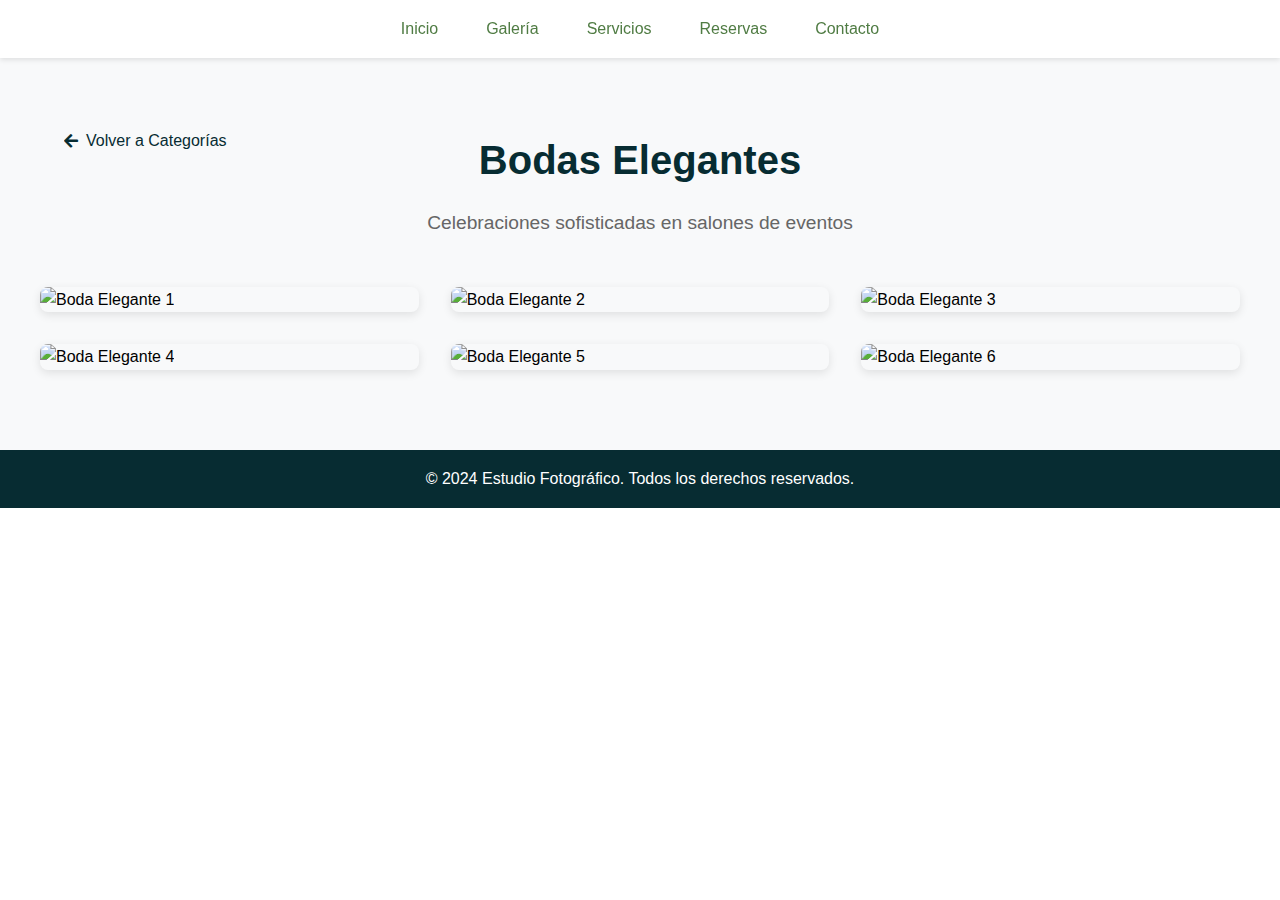
==== bodas-elegantes.html @ 9f082a39 "actualizacion dia lunes" ====
<!DOCTYPE html>
<html lang="es">
<head>
    <meta charset="UTF-8">
    <meta name="viewport" content="width=device-width, initial-scale=1.0">
    <title>Bodas Elegantes - Estudio Fotográfico</title>
    <link rel="stylesheet" href="assets/styles.css">
    <link rel="stylesheet" href="assets/bodas.css">
    <link rel="stylesheet" href="assets/categoria.css">
</head>
<body>
    <header>
        <nav>
            <ul>
                <li><a href="index.html">Inicio</a></li>
                <li><a href="index.html#galeria">Galería</a></li>
                <li><a href="index.html#servicios">Servicios</a></li>
                <li><a href="index.html#reservas">Reservas</a></li>
                <li><a href="index.html#contacto">Contacto</a></li>
            </ul>
        </nav>
    </header>

    <main class="categoria-gallery">
        <div class="categoria-header">
            <a href="bodas.html" class="back-button">
                <i class="fas fa-arrow-left"></i> Volver a Categorías
            </a>
            <h1>Bodas Elegantes</h1>
            <p class="categoria-description">Celebraciones sofisticadas en salones de eventos</p>
        </div>

        <div class="categoria-grid">
            <div class="photo-item">
                <img src="assets/img/elegante1.jpg" alt="Boda Elegante 1">
                <div class="photo-overlay">
                    <h3>Salón de Gala</h3>
                    <p>Celebración en hotel de lujo</p>
                </div>
            </div>
            <div class="photo-item">
                <img src="assets/img/elegante2.jpg" alt="Boda Elegante 2">
                <div class="photo-overlay">
                    <h3>Centro de Eventos</h3>
                    <p>Ceremonia formal</p>
                </div>
            </div>
            <div class="photo-item">
                <img src="assets/img/elegante3.jpg" alt="Boda Elegante 3">
                <div class="photo-overlay">
                    <h3>Palacio de Eventos</h3>
                    <p>Celebración exclusiva</p>
                </div>
            </div>
            <div class="photo-item">
                <img src="assets/img/elegante4.jpg" alt="Boda Elegante 4">
                <div class="photo-overlay">
                    <h3>Salón Real</h3>
                    <p>Boda de ensueño</p>
                </div>
            </div>
            <div class="photo-item">
                <img src="assets/img/elegante5.jpg" alt="Boda Elegante 5">
                <div class="photo-overlay">
                    <h3>Centro de Convenciones</h3>
                    <p>Celebración grandiosa</p>
                </div>
            </div>
            <div class="photo-item">
                <img src="assets/img/elegante6.jpg" alt="Boda Elegante 6">
                <div class="photo-overlay">
                    <h3>Hotel Boutique</h3>
                    <p>Ceremonia íntima y elegante</p>
                </div>
            </div>
        </div>
    </main>

    <footer>
        <p>&copy; 2024 Estudio Fotográfico. Todos los derechos reservados.</p>
    </footer>

    <link rel="stylesheet" href="https://cdnjs.cloudflare.com/ajax/libs/font-awesome/5.15.4/css/all.min.css">
</body>
</html>
---- assets/styles.css ----
/* Estilos generales */
* {
    margin: 0;
    padding: 0;
    box-sizing: border-box;
}

body {
    font-family: 'Arial', sans-serif;
    line-height: 1.6;
    color: #000000;
}

/* Header y navegación */
header {
    background-color: #fff;
    box-shadow: 0 2px 5px rgba(0,0,0,0.1);
    position: fixed;
    width: 100%;
    top: 0;
    z-index: 1000;
}

nav ul {
    display: flex;
    justify-content: center;
    list-style: none;
    padding: 1rem 0;
}

nav ul li {
    margin: 0 1.5rem;
}

nav ul li a {
    text-decoration: none;
    color: #507c44;
    font-weight: 500;
    transition: color 0.3s ease;
}

nav ul li a:hover {
    color: #007bff;
}

/* Sección Hero */
.hero {
    height: 100vh;
    background-image: url('img/fondo.jpg'); /* Ruta de tu imagen */
    background-size: cover; /* Ajusta la imagen al contenedor */
    background-position: center; /* Centra la imagen */
    background-repeat: no-repeat; /* Evita repeticiones de la imagen */
    display: flex; /* Hace que el contenido interno esté bien alineado */
    flex-direction: column;
    justify-content: center; /* Centra verticalmente el texto */
    align-items: center; /* Centra horizontalmente el texto */
    text-align: center; /* Centra el texto dentro de la sección */
    color: white; /* Asegura que el texto sea visible sobre la imagen */
    padding: 0 1rem; /* Espaciado lateral */
    position: relative; /* Permite usar ::after para el fondo */
}

.hero::after {
    content: "";
    position: absolute;
    top: 0;
    left: 0;
    width: 100%;
    height: 100%;
    background: rgba(0, 0, 0, 3.6); /* Fondo oscuro semitransparente */
    z-index: -1; /* Coloca el efecto detrás del texto */
}

.hero h1 {
    font-size: 3.5rem;
    margin-bottom: 1rem;
    text-shadow: 2px 2px 8px rgba(0, 0, 0, 3.7); /* Sombras para mejor visibilidad */
    z-index: 1; /* Asegura que el texto esté encima del fondo */
}

.hero p {
    font-size: 1.2rem;
    max-width: 600px;
    text-shadow: 1px 1px 6px rgba(0, 0, 0, 0.5); /* Sombras más suaves */
    z-index: 1; /* Mantiene el texto visible */
}


.hero h1 {
    font-size: 6rem;
    margin-bottom: 1rem;
    text-shadow: 3px 3px 8px rgba(0, 0, 0, 1.7); /* Sombras más destacadas */
    z-index: 1; /* Asegura que el título esté encima del fondo */
}

.hero p {
    font-size: 1.2rem;
    max-width: 600px;
}

/* Galería */
.gallery {
    padding: 5rem 2rem;
    background-color: #f8f9fa;
}

.gallery h2 {
    text-align: center;
    margin-bottom: 3rem;
}

.gallery-grid {
    display: grid;
    grid-template-columns: repeat(2, 1fr);
    gap: 2rem;
    max-width: 1200px;
    margin: 0 auto;
}

.gallery-column {
    display: flex;
    flex-direction: column;
    gap: 2rem;
}

.gallery-item {
    position: relative;
    overflow: hidden;
    border-radius: 8px;
    box-shadow: 0 3px 10px rgba(0,0,0,0.1);
}

.gallery-link {
    text-decoration: none;
    color: inherit;
    display: block;
}

.gallery-item img {
    width: 100%;
    height: 300px;
    object-fit: cover;
    transition: all 0.5s ease;
}

.gallery-item:hover img {
    transform: scale(1.1);
}

.gallery-item h3 {
    position: absolute;
    bottom: 0;
    left: 0;
    right: 0;
    background: rgba(0,0,0,0.7);
    color: white;
    padding: 1rem;
    margin: 0;
    text-align: center;
    transition: all 0.3s ease;
}

.gallery-overlay {
    position: absolute;
    top: 0;
    left: 0;
    right: 0;
    bottom: 0;
    background: rgba(0,0,0,0.5);
    display: flex;
    justify-content: center;
    align-items: center;
    opacity: 0;
    transition: opacity 0.3s ease;
}

.gallery-overlay p {
    color: white;
    font-size: 1.2rem;
    text-align: center;
    transform: translateY(20px);
    transition: transform 0.3s ease;
}

.gallery-item:hover .gallery-overlay {
    opacity: 1;
}

.gallery-item:hover .gallery-overlay p {
    transform: translateY(0);
}

.gallery-item:hover h3 {
    background: rgba(0,0,0,0.9);
}

.gallery-bottom-image {
    border-radius: 8px;
    overflow: hidden;
    box-shadow: 0 3px 10px rgba(0,0,0,0.1);
}

.gallery-bottom-image img {
    width: 100%;
    height: 200px;
    object-fit: cover;
    transition: transform 0.3s ease;
}

.gallery-bottom-image img:hover {
    transform: scale(1.05);
}

/* Servicios */
.services {
    padding: 5rem 2rem;
}

.services h2 {
    text-align: center;
    margin-bottom: 3rem;
}

.services-grid {
    display: grid;
    grid-template-columns: repeat(2, 1fr);
    gap: 2rem;
    max-width: 1200px;
    margin: 0 auto;
}

.service-column {
    display: flex;
    flex-direction: column;
    gap: 2rem;
}

.service-card {
    background: white;
    padding: 2rem;
    border-radius: 8px;
    box-shadow: 0 3px 10px rgba(0,0,0,0.1);
    text-align: center;
}

.service-card h3 {
    color: #072c32;
    margin-bottom: 1rem;
}

.price {
    font-weight: bold;
    color: #28a745;
    margin-top: 1rem;
}

.service-bottom-image {
    border-radius: 8px;
    overflow: hidden;
    box-shadow: 0 3px 10px rgba(0,0,0,0.1);
}

.service-bottom-image img {
    width: 100%;
    height: 200px;
    object-fit: cover;
    transition: transform 0.3s ease;
}

.service-bottom-image img:hover {
    transform: scale(1.05);
}

/* Formulario de Reservas */
.booking {
    padding: 5rem 2rem;
    background-color: #f8f9fa;
}

.booking h2 {
    text-align: center;
    margin-bottom: 3rem;
}

.booking-form {
    max-width: 600px;
    margin: 0 auto;
    background: white;
    padding: 2rem;
    border-radius: 8px;
    box-shadow: 0 3px 10px rgba(0,0,0,0.1);
}

.form-group {
    margin-bottom: 1.5rem;
}

.form-group input,
.form-group select,
.form-group textarea {
    width: 100%;
    padding: 0.8rem;
    border: 1px solid #ddd;
    border-radius: 4px;
    font-size: 1rem;
}

.form-group textarea {
    height: 150px;
    resize: vertical;
}

.btn-submit {
    background-color: #007bff;
    color: white;
    padding: 1rem 2rem;
    border: none;
    border-radius: 4px;
    cursor: pointer;
    width: 100%;
    font-size: 1rem;
    transition: background-color 0.3s ease;
}

.btn-submit:hover {
    background-color: #072c32;
}

/* Contacto */
.contact {
    padding: 5rem 2rem;
}

.contact h2 {
    text-align: center;
    margin-bottom: 3rem;
}

.contact-info {
    text-align: center;
    margin-bottom: 2rem;
}

.contact-info p {
    margin: 0.5rem 0;
    font-size: 1.1rem;
}

.contact-form {
    max-width: 600px;
    margin: 0 auto;
}

.contact-form input,
.contact-form textarea {
    width: 100%;
    padding: 0.8rem;
    margin-bottom: 1rem;
    border: 1px solid #ddd;
    border-radius: 4px;
}

.contact-form textarea {
    height: 150px;
    resize: vertical;
}

/* Footer */
footer {
    background-color: #072c32;
    color: white;
    text-align: center;
    padding: 1rem;
}

/* Responsive */
@media (max-width: 768px) {
    nav ul {
        flex-direction: column;
        align-items: center;
    }

    nav ul li {
        margin: 0.5rem 0;
    }

    .hero h1 {
        font-size: 2.5rem;
    }

    .gallery-grid,
    .services-grid {
        grid-template-columns: 1fr;
    }

    .gallery-column,
    .service-column {
        gap: 1rem;
    }
}
---- assets/bodas.css ----
.bodas-gallery {
    padding: 8rem 2rem 5rem;
    background-color: #f8f9fa;
}

.bodas-header {
    text-align: center;
    margin-bottom: 3rem;
    position: relative;
}

.home-button {
    position: absolute;
    left: 2rem;
    top: 0;
    text-decoration: none;
    color: #072c32;
    display: flex;
    align-items: center;
    gap: 0.5rem;
    font-weight: 500;
    transition: color 0.3s ease;
    padding: 0.5rem 1rem;
    border: 2px solid #072c32;
    border-radius: 25px;
}

.home-button:hover {
    color: #007bff;
    border-color: #007bff;
    background-color: rgba(0, 123, 255, 0.1);
}

.bodas-header h1 {
    color: #072c32;
    font-size: 2.5rem;
    margin-bottom: 1rem;
}

.bodas-description {
    color: #666;
    font-size: 1.2rem;
    max-width: 600px;
    margin: 0 auto;
}

.bodas-grid {
    display: grid;
    grid-template-columns: repeat(auto-fit, minmax(300px, 1fr));
    gap: 2rem;
    max-width: 1200px;
    margin: 0 auto;
}

.boda-item {
    position: relative;
    text-decoration: none;
    color: inherit;
    display: block;
    border-radius: 8px;
    overflow: hidden;
    box-shadow: 0 3px 10px rgba(0,0,0,0.1);
    transition: all 0.3s ease;
}

.boda-item:hover {
    transform: translateY(-5px);
    box-shadow: 0 5px 15px rgba(0,0,0,0.2);
}

.folder-icon {
    position: absolute;
    top: 1rem;
    right: 1rem;
    background: rgba(255, 255, 255, 0.9);
    padding: 0.5rem;
    border-radius: 50%;
    z-index: 2;
    transition: transform 0.3s ease;
}

.folder-icon i {
    color: #072c32;
    font-size: 1.2rem;
}

.boda-item:hover .folder-icon {
    transform: scale(1.1);
}

.boda-item img {
    width: 100%;
    height: 300px;
    object-fit: cover;
    transition: transform 0.5s ease;
}

.boda-item:hover img {
    transform: scale(1.1);
}

.boda-overlay {
    position: absolute;
    bottom: 0;
    left: 0;
    right: 0;
    background: linear-gradient(transparent, rgba(0,0,0,0.8));
    color: white;
    padding: 1.5rem;
    transform: translateY(100%);
    transition: transform 0.3s ease;
}

.boda-item:hover .boda-overlay {
    transform: translateY(0);
}

.boda-overlay h3 {
    margin-bottom: 0.5rem;
    font-size: 1.2rem;
}

.boda-overlay p {
    font-size: 0.9rem;
    opacity: 0.9;
    margin-bottom: 0.5rem;
}

.photo-count {
    display: inline-block;
    background: rgba(255, 255, 255, 0.2);
    padding: 0.2rem 0.5rem;
    border-radius: 15px;
    font-size: 0.8rem;
}

@media (max-width: 768px) {
    .bodas-header {
        padding-top: 2rem;
    }

    .home-button {
        position: static;
        justify-content: center;
        margin-bottom: 1rem;
        display: inline-flex;
    }

    .bodas-grid {
        grid-template-columns: 1fr;
    }
}
---- assets/categoria.css ----
.categoria-gallery {
    padding: 8rem 2rem 5rem;
    background-color: #f8f9fa;
}

.categoria-header {
    text-align: center;
    margin-bottom: 3rem;
    position: relative;
}

.back-button {
    position: absolute;
    left: 2rem;
    top: 0;
    text-decoration: none;
    color: #072c32;
    display: flex;
    align-items: center;
    gap: 0.5rem;
    font-weight: 500;
    transition: color 0.3s ease;
}

.back-button:hover {
    color: #007bff;
}

.categoria-header h1 {
    color: #072c32;
    font-size: 2.5rem;
    margin-bottom: 1rem;
}

.categoria-description {
    color: #666;
    font-size: 1.2rem;
    max-width: 600px;
    margin: 0 auto;
}

.section-title {
    grid-column: 1 / -1;
    text-align: center;
    margin: 3rem 0 1.5rem;
    position: relative;
}

.section-title h2 {
    color: #072c32;
    font-size: 2rem;
    display: inline-block;
    position: relative;
    padding-bottom: 0.5rem;
}

.section-title h2::after {
    content: '';
    position: absolute;
    bottom: 0;
    left: 50%;
    transform: translateX(-50%);
    width: 100px;
    height: 3px;
    background: linear-gradient(to right, #072c32, #007bff);
    border-radius: 2px;
}

.categoria-grid {
    display: grid;
    grid-template-columns: repeat(auto-fill, minmax(300px, 1fr));
    gap: 2rem;
    max-width: 1200px;
    margin: 0 auto;
}

.photo-item {
    position: relative;
    overflow: hidden;
    border-radius: 8px;
    box-shadow: 0 3px 10px rgba(0,0,0,0.1);
    cursor: pointer;
    transition: all 0.3s ease;
}

.photo-item:hover {
    transform: translateY(-5px);
    box-shadow: 0 5px 15px rgba(0,0,0,0.2);
}

.photo-item img {
    width: 100%;
    height: 300px;
    object-fit: cover;
    transition: transform 0.5s ease;
}

.photo-item:hover img {
    transform: scale(1.1);
}

.photo-overlay {
    position: absolute;
    bottom: 0;
    left: 0;
    right: 0;
    background: linear-gradient(transparent, rgba(0,0,0,0.8));
    color: white;
    padding: 1.5rem;
    transform: translateY(100%);
    transition: transform 0.3s ease;
}

.photo-item:hover .photo-overlay {
    transform: translateY(0);
}

.photo-overlay h3 {
    margin-bottom: 0.5rem;
    font-size: 1.2rem;
}

.photo-overlay p {
    font-size: 0.9rem;
    opacity: 0.9;
}

@media (max-width: 768px) {
    .categoria-header {
        padding-top: 2rem;
    }

    .back-button {
        position: static;
        justify-content: center;
        margin-bottom: 1rem;
    }

    .categoria-grid {
        grid-template-columns: 1fr;
    }

    .section-title h2 {
        font-size: 1.8rem;
    }
}
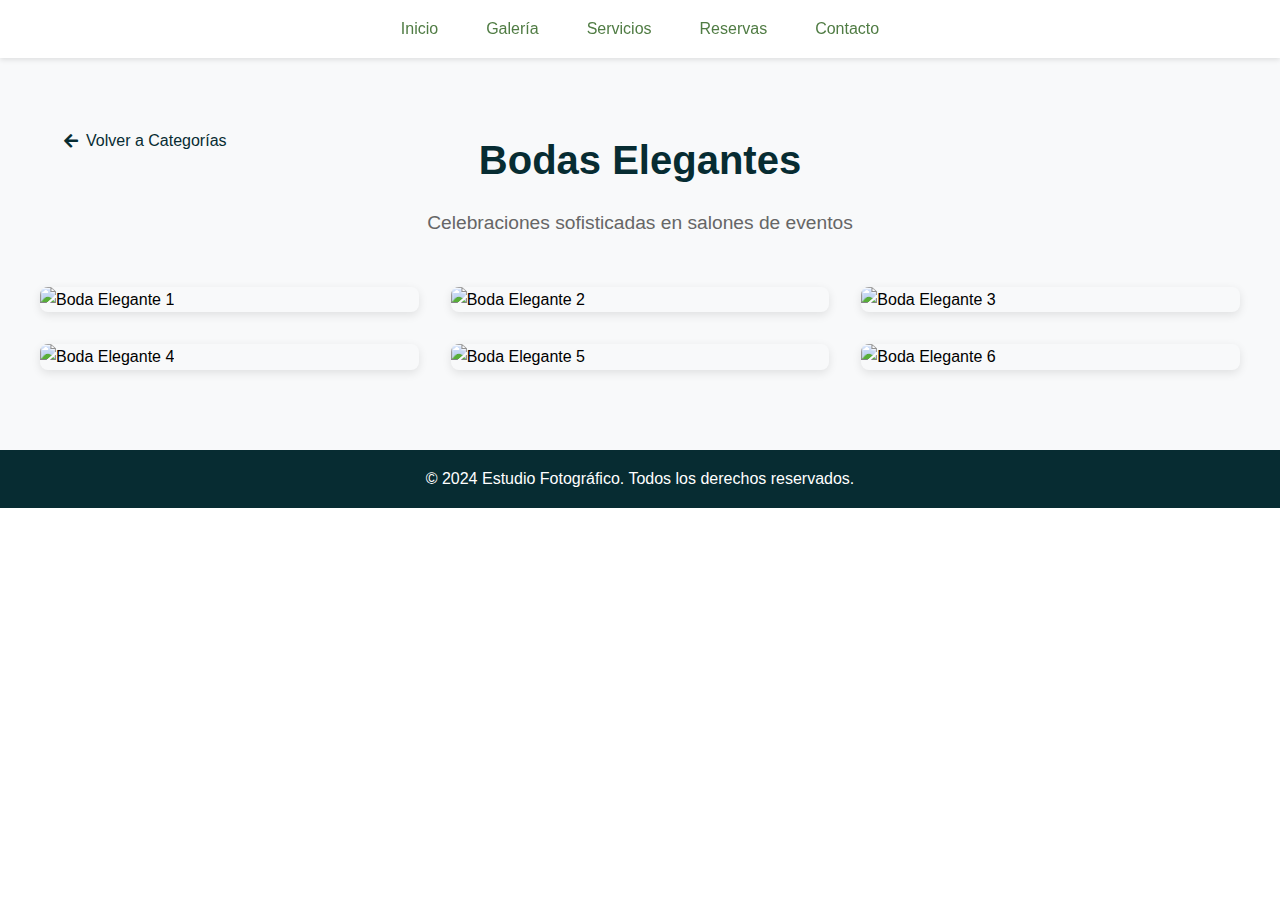
==== commit baf8e268: "ola" ====
--- a/bodas-elegantes.html
+++ b/bodas-elegantes.html
@@ -4,7 +4,7 @@
     <meta charset="UTF-8">
     <meta name="viewport" content="width=device-width, initial-scale=1.0">
     <title>Bodas Elegantes - Estudio Fotográfico</title>
-    <link rel="stylesheet" href="assets/styles.css">
+    <link rel="stylesheet" href="assets/styles.css"> <!--enlace a la hoja de estilos-->
     <link rel="stylesheet" href="assets/bodas.css">
     <link rel="stylesheet" href="assets/categoria.css">
 </head>
@@ -24,7 +24,7 @@
     <main class="categoria-gallery">
         <div class="categoria-header">
             <a href="bodas.html" class="back-button">
-                <i class="fas fa-arrow-left"></i> Volver a Categorías
+                <i class="fas fa-arrow-left"></i> Volver a Categorías <!--es el enlace a la pagina de bodas (la a es para que se vea como un enlace)-->
             </a>
             <h1>Bodas Elegantes</h1>
             <p class="categoria-description">Celebraciones sofisticadas en salones de eventos</p>
@@ -33,13 +33,13 @@
         <div class="categoria-grid">
             <div class="photo-item">
                 <img src="assets/img/elegante1.jpg" alt="Boda Elegante 1">
-                <div class="photo-overlay">
+                <div class="photo-overlay"> <!--es la cosa que sube y muestra el texto-->
                     <h3>Salón de Gala</h3>
                     <p>Celebración en hotel de lujo</p>
                 </div>
             </div>
             <div class="photo-item">
-                <img src="assets/img/elegante2.jpg" alt="Boda Elegante 2">
+                <img src="assets/img/elegante2.jpg" alt="Boda Elegante 2"> 
                 <div class="photo-overlay">
                     <h3>Centro de Eventos</h3>
                     <p>Ceremonia formal</p>
--- a/assets/styles.css
+++ b/assets/styles.css
@@ -1,8 +1,8 @@
 /* Estilos generales */
 * {
-    margin: 0;
-    padding: 0;
-    box-sizing: border-box;
+    margin: 0; /*es el margen de los elementos*/
+    padding: 0; /*es el padding de los elementos*/
+    box-sizing: border-box; /*es el box-sizing de los elementos*/
 }
 
 body {
@@ -13,30 +13,30 @@
 
 /* Header y navegación */
 header {
-    background-color: #fff;
-    box-shadow: 0 2px 5px rgba(0,0,0,0.1);
-    position: fixed;
-    width: 100%;
-    top: 0;
-    z-index: 1000;
-}
-
-nav ul {
-    display: flex;
+    background-color: #fff; /*es el color de fondo del encabezado*/
+    box-shadow: 0 2px 5px rgba(0,0,0,0.1); /*es el sombreado del encabezado*/
+    position: fixed; /*es la posicion del encabezado*/
+    width: 100%; /*es el ancho del encabezado*/
+    top: 0; /*es la posicion del encabezado*/
+    z-index: 1000; /*es el z-index del encabezado*/
+}
+
+nav ul { /*Cambia el comportamiento de la lista  para que use el modelo de caja flexible*/
+    display: flex; /*es el display del encabezado*/
     justify-content: center;
-    list-style: none;
+    list-style: none; /*Quita los viñetas/puntos negros (•) que suelen aparecer junto a los elementos de una lista */
     padding: 1rem 0;
 }
 
 nav ul li {
-    margin: 0 1.5rem;
+    margin: 0 1.5rem; /*es el margen del encabezado*/
 }
 
 nav ul li a {
-    text-decoration: none;
-    color: #507c44;
-    font-weight: 500;
-    transition: color 0.3s ease;
+    text-decoration: none; /*quita el subrayado de los enlaces*/
+    color: #507c44; /*es el color del texto del encabezado*/
+    font-weight: 500; /*es el grosor del texto del encabezado*/
+    transition: color 0.3s ease; /*es el tiempo de transicion del color del texto del encabezado*/
 }
 
 nav ul li a:hover {
@@ -46,7 +46,7 @@
 /* Sección Hero */
 .hero {
     height: 100vh;
-    background-image: url('img/fondo.jpg'); /* Ruta de tu imagen */
+    background-image: url('img/fondo.jpg'); /* Ruta de la imagen */
     background-size: cover; /* Ajusta la imagen al contenedor */
     background-position: center; /* Centra la imagen */
     background-repeat: no-repeat; /* Evita repeticiones de la imagen */
@@ -79,76 +79,76 @@
 }
 
 .hero p {
-    font-size: 1.2rem;
-    max-width: 600px;
+    font-size: 1.2rem; /*es el tamaño del texto del encabezado*/
+    max-width: 600px; /*es el ancho maximo del texto del encabezado*/
     text-shadow: 1px 1px 6px rgba(0, 0, 0, 0.5); /* Sombras más suaves */
     z-index: 1; /* Mantiene el texto visible */
 }
 
 
 .hero h1 {
-    font-size: 6rem;
+    font-size: 6rem; /*es el tamaño del texto del encabezado*/
     margin-bottom: 1rem;
     text-shadow: 3px 3px 8px rgba(0, 0, 0, 1.7); /* Sombras más destacadas */
     z-index: 1; /* Asegura que el título esté encima del fondo */
 }
 
 .hero p {
-    font-size: 1.2rem;
-    max-width: 600px;
+    font-size: 1.2rem; /*es el tamaño del texto del encabezado*/
+    max-width: 600px; /*es el ancho maximo del texto del encabezado*/
 }
 
 /* Galería */
 .gallery {
-    padding: 5rem 2rem;
+    padding: 5rem 2rem; /*Añade espaciado interno (padding) dentro del contenedor*/
     background-color: #f8f9fa;
 }
 
 .gallery h2 {
-    text-align: center;
-    margin-bottom: 3rem;
+    text-align: center; /*Alinea el texto al centro*/
+    margin-bottom: 3rem; /*Añade margen inferior para separar el encabezado de la galería*/
 }
 
 .gallery-grid {
-    display: grid;
-    grid-template-columns: repeat(2, 1fr);
-    gap: 2rem;
-    max-width: 1200px;
-    margin: 0 auto;
+    display: grid; /*Cambia el comportamiento de la lista  para que use el modelo de caja flexible*/
+    grid-template-columns: repeat(2, 1fr); /*Define el numero de columnas en la grilla*/
+    gap: 2rem; /*Añade espacio entre las columnas*/
+    max-width: 1200px; /*Define el ancho maximo de la grilla*/
+    margin: 0 auto; /*Centra la grilla horizontalmente*/
 }
 
 .gallery-column {
-    display: flex;
-    flex-direction: column;
-    gap: 2rem;
+    display: flex; /*Cambia el comportamiento de la lista  para que use el modelo de caja flexible*/
+    flex-direction: column; /*Cambia la direccion de la grilla para que se vea verticalmente*/
+    gap: 2rem; /*Añade espacio entre las columnas*/
 }
 
 .gallery-item {
-    position: relative;
-    overflow: hidden;
-    border-radius: 8px;
-    box-shadow: 0 3px 10px rgba(0,0,0,0.1);
+    position: relative; /*Cambia el comportamiento de la lista  para que use el modelo de caja flexible*/
+    overflow: hidden; /*Añade un efecto de desenfoque al contenido*/
+    border-radius: 8px; /*Añade bordes redondeados al contenido*/
+    box-shadow: 0 3px 10px rgba(0,0,0,0.1); /*Añade un efecto de sombra al contenido*/
 }
 
 .gallery-link {
-    text-decoration: none;
-    color: inherit;
-    display: block;
+    text-decoration: none; /*quita el subrayado de los enlaces*/
+    color: inherit; /*Añade un efecto de desenfoque al contenido*/
+    display: block; /*Cambia el comportamiento de la lista  para que use el modelo de caja flexible*/
 }
 
 .gallery-item img {
-    width: 100%;
-    height: 300px;
-    object-fit: cover;
-    transition: all 0.5s ease;
+    width: 100%; /*Añade un efecto de desenfoque al contenido*/
+    height: 300px; /*Añade un efecto de desenfoque al contenido*/
+    object-fit: cover; /*Añade un efecto de desenfoque al contenido*/
+    transition: all 0.5s ease; /*Añade un efecto de desenfoque al contenido*/
 }
 
 .gallery-item:hover img {
-    transform: scale(1.1);
+    transform: scale(1.1); /*Añade un efecto de desenfoque al contenido*/
 }
 
 .gallery-item h3 {
-    position: absolute;
+    position: absolute; 
     bottom: 0;
     left: 0;
     right: 0;
@@ -161,7 +161,7 @@
 }
 
 .gallery-overlay {
-    position: absolute;
+    position: absolute
     top: 0;
     left: 0;
     right: 0;
